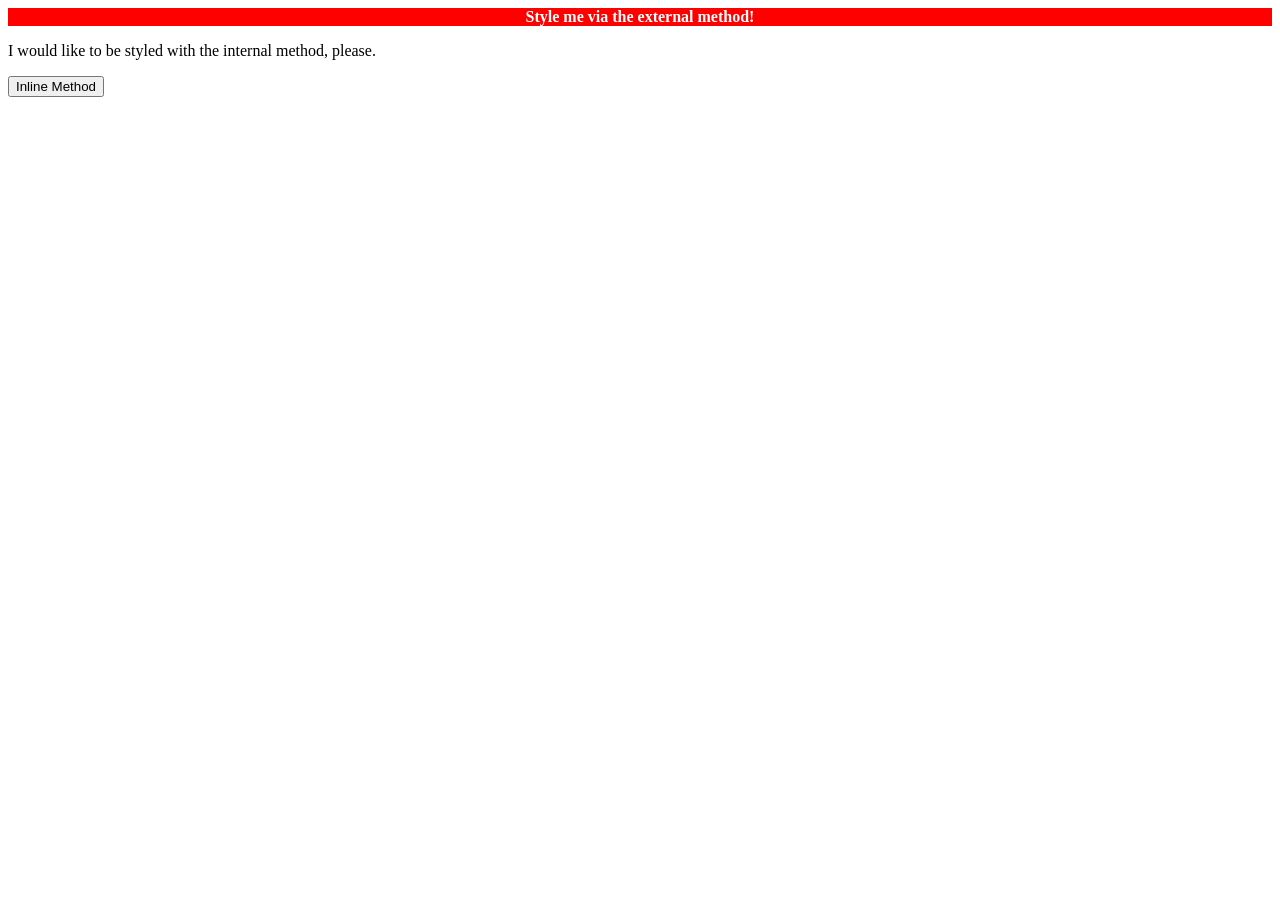
==== foundations/intro-to-css/01-css-methods/index.html @ fd72d1c6 "updated index with newly created css file added stylesheet line of code to index create css file to " ====
<!DOCTYPE html>
<html lang="en">
  <head>
    <meta charset="UTF-8">
    <meta http-equiv="X-UA-Compatible" content="IE=edge">
    <meta name="viewport" content="width=device-width, initial-scale=1.0">
    <title>Methods for Adding CSS</title>
    <link rel="stylesheet" href="style.css">
  </head>
  <body>
    <div>Style me via the external method!</div>
    <p>I would like to be styled with the internal method, please.</p>
    <button>Inline Method</button>
  </body>
</html>
---- foundations/intro-to-css/01-css-methods/style.css ----
div {
	background: red;
	color:white;
	size: 32px;
	text-align: center;
	font-weight: bold;
}
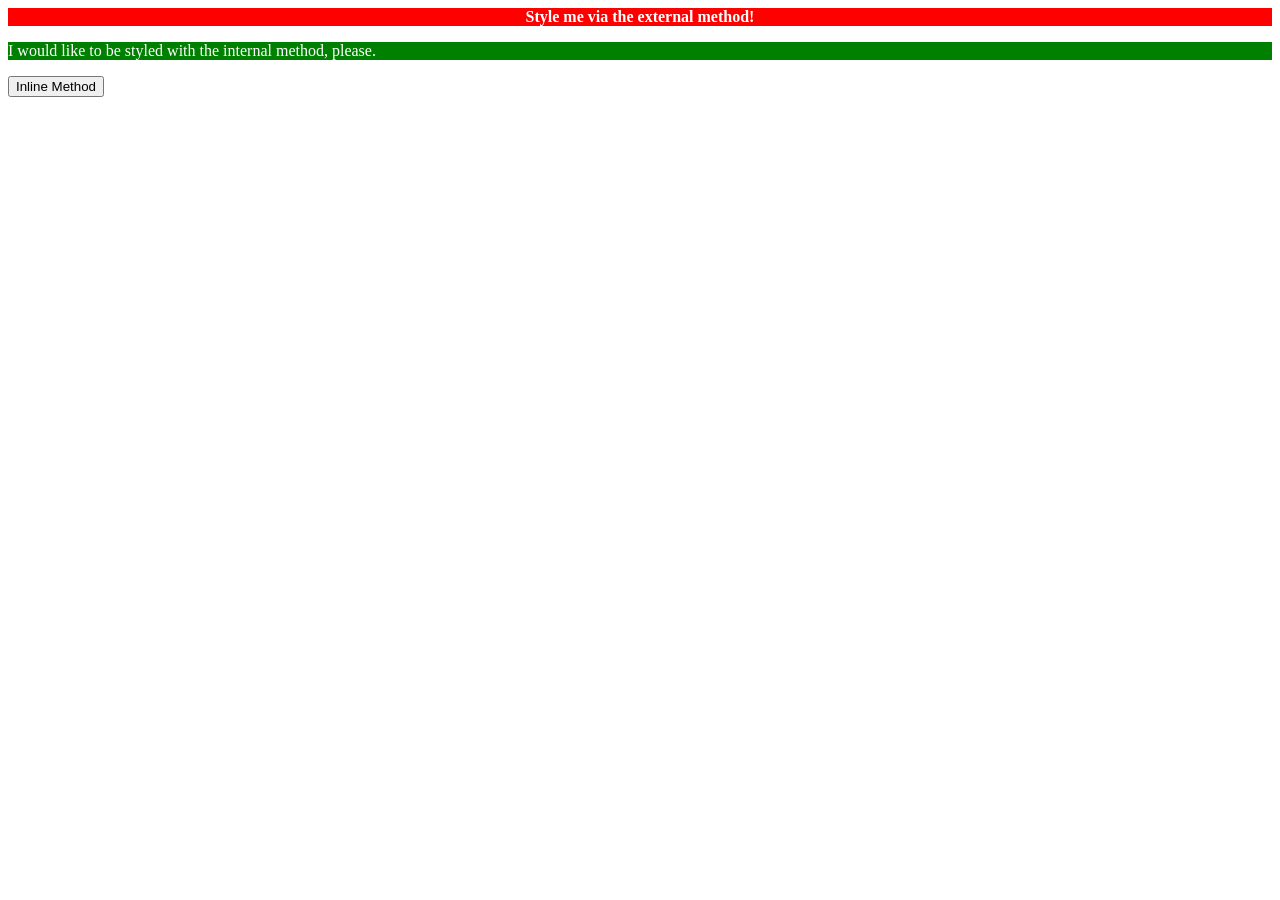
==== commit 0b5fc0a9: "updated index with inline css use inline css to style paragraph with green background, white text, a" ====
--- a/foundations/intro-to-css/01-css-methods/index.html
+++ b/foundations/intro-to-css/01-css-methods/index.html
@@ -6,6 +6,13 @@
     <meta name="viewport" content="width=device-width, initial-scale=1.0">
     <title>Methods for Adding CSS</title>
     <link rel="stylesheet" href="style.css">
+    <style>
+      p {
+        background: green;
+        color: white;
+        size: 18px;
+      }
+    </style>
   </head>
   <body>
     <div>Style me via the external method!</div>
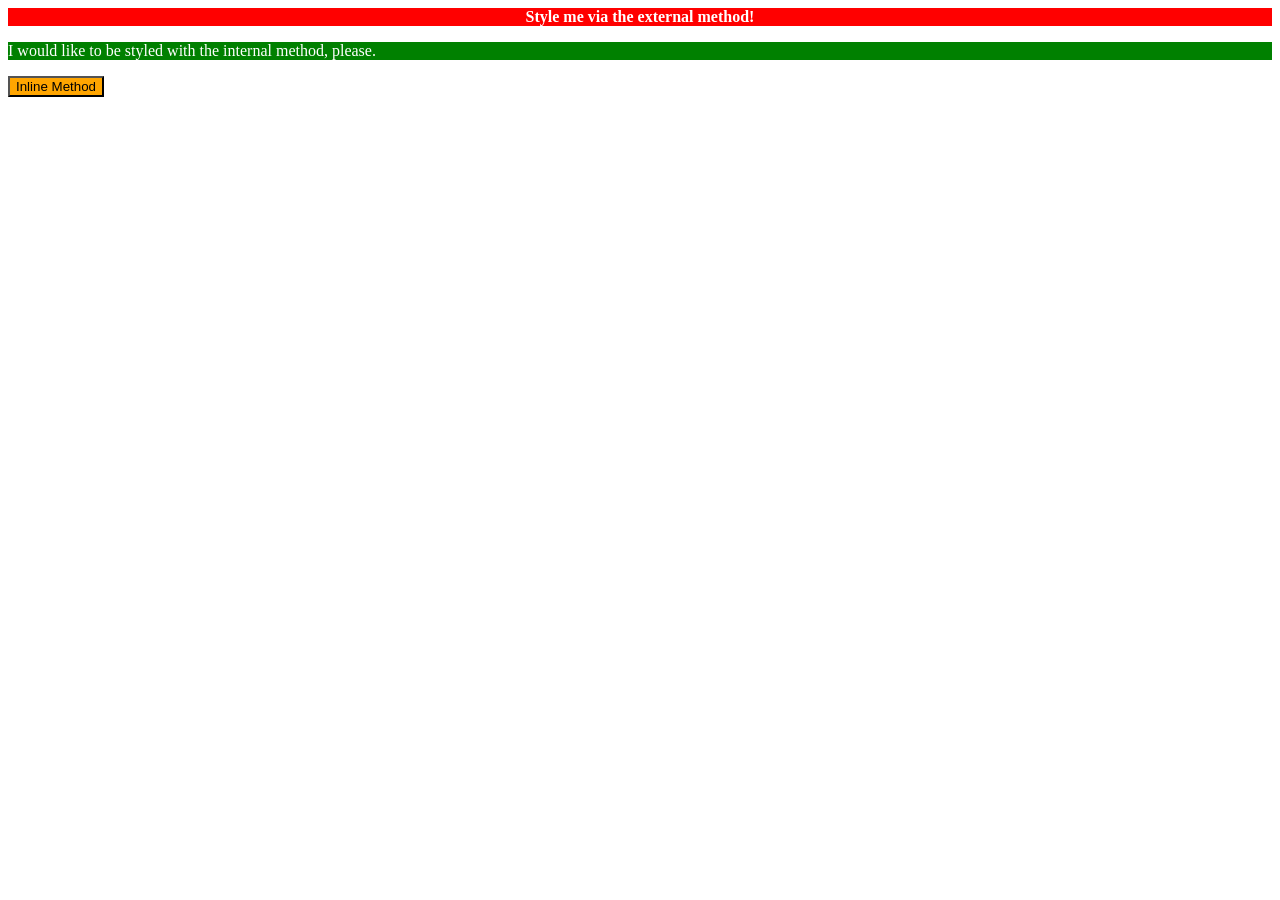
==== commit 103cd0cf: "updated index with inline css last update was actually with internal css use inline css to style wit" ====
--- a/foundations/intro-to-css/01-css-methods/index.html
+++ b/foundations/intro-to-css/01-css-methods/index.html
@@ -17,6 +17,6 @@
   <body>
     <div>Style me via the external method!</div>
     <p>I would like to be styled with the internal method, please.</p>
-    <button>Inline Method</button>
+    <button style="background: orange; size: 18px;">Inline Method</button>
   </body>
 </html>
